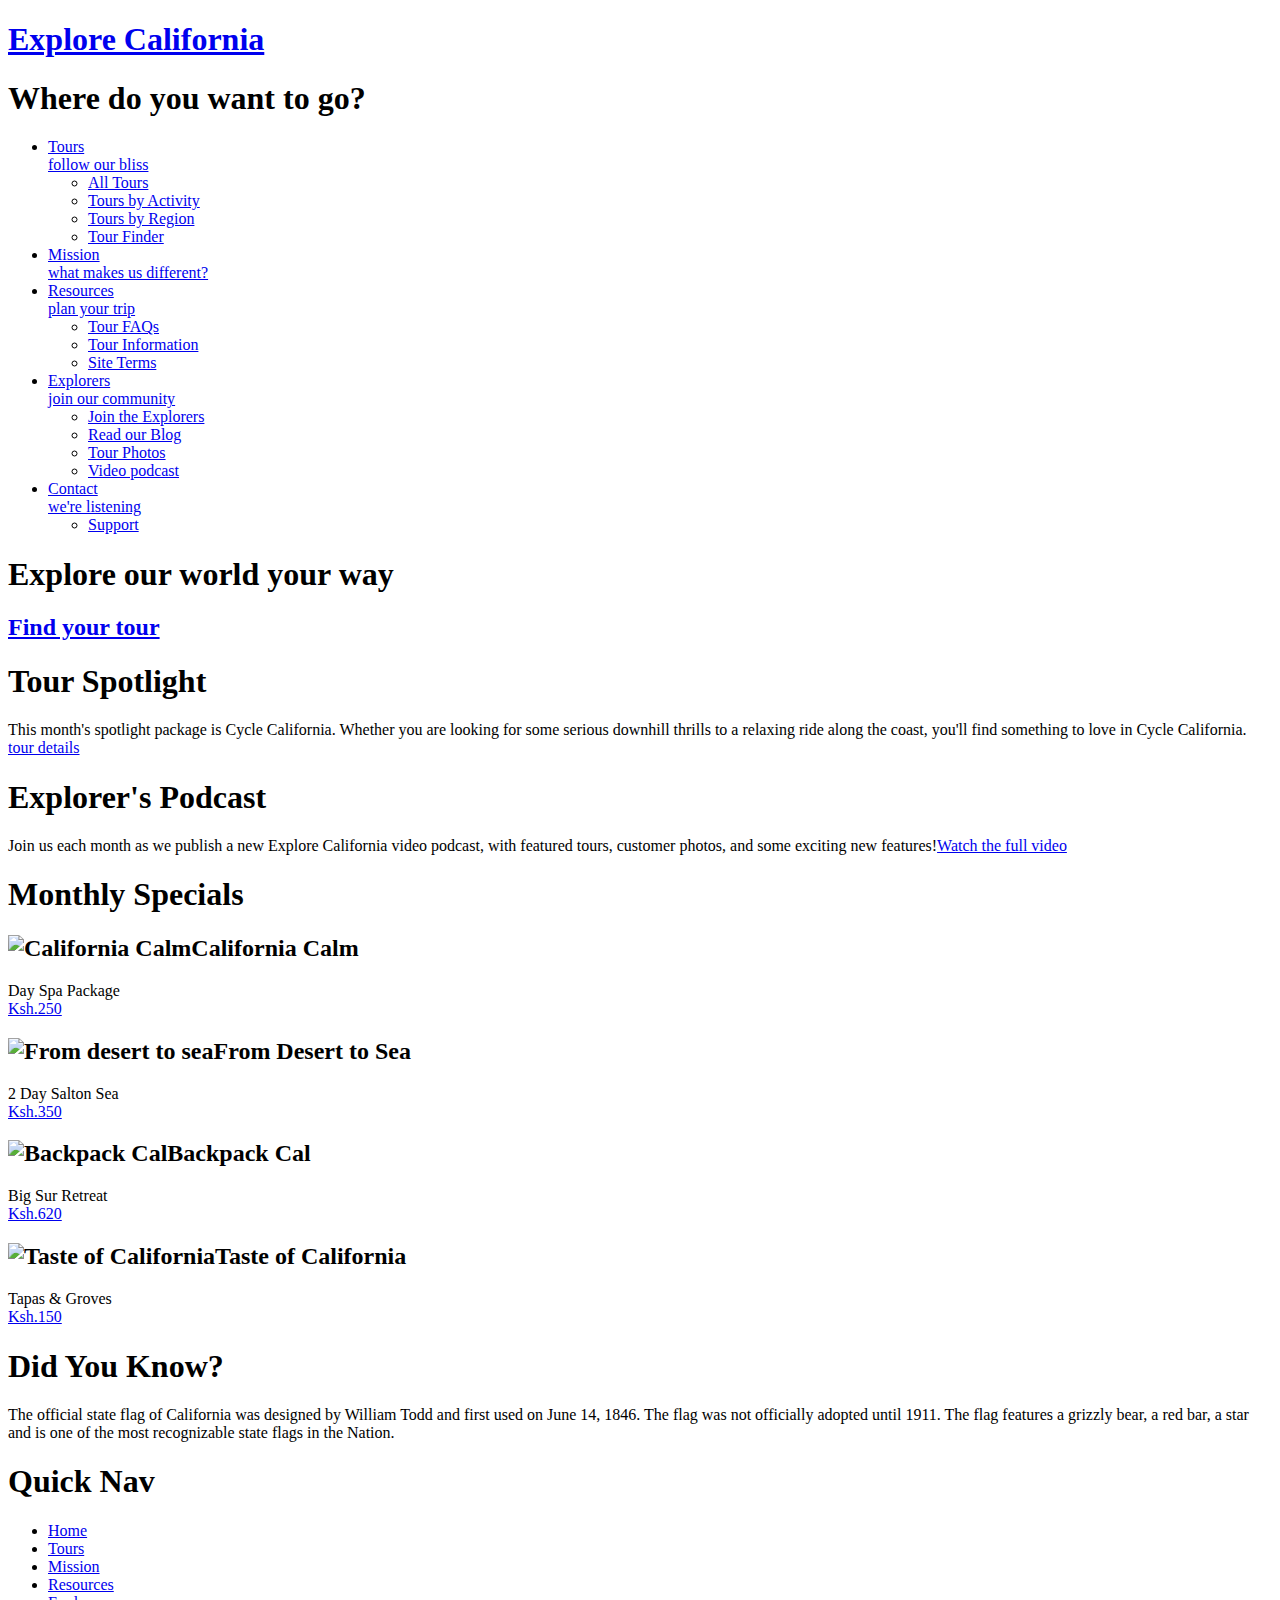
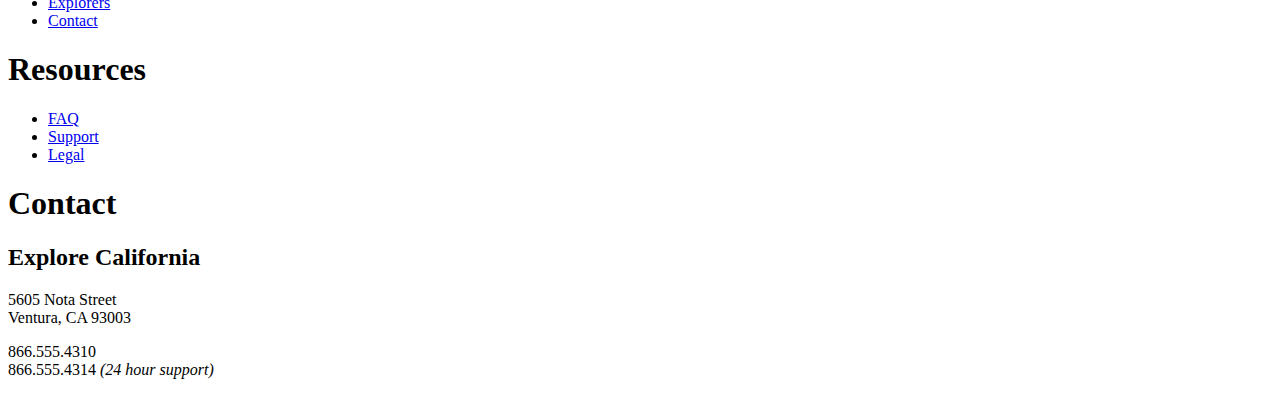
==== index.html @ 38ee793c "Changed the dollar sign to kenya Shillings" ====
<!DOCTYPE html PUBLIC "-//W3C//DTD HTML 4.01 Transitional//EN"
   "http://www.w3.org/TR/html4/loose.dtd">
<html lang="en">
  <head>
    <meta http-equiv="Content-Type" content="text/html; charset=utf-8">
    <title>Explore California: Affordable Outdoor Tours</title>
    <link href="assets/stylesheets/main.css" rel="stylesheet" type="text/css" media="all">
    <script src="assets/javascripts/jquery-1.5.1.min.js"></script>
    <script src="assets/javascripts/jquery-ui-1.8.10.custom.min.js"></script>
    <script src="assets/javascripts/menus.js"></script>
  </head>
  <body id="home">
    <div id="wrapper">

      <div id="mainHeader">
        <a href="index.html" title="home" class="logo">
          <div id="logo">
            <h1>Explore California</h1>
          </div>
        </a>
        <div id="siteNav">
          <h1>Where do you want to go?</h1>
          <ul>
            <li><a href="tours.html" title="Our tours">Tours <br /><span class="tagline">follow our bliss</span></a>
              <ul>
                <li><a href="tours.html" title="Our tours">All Tours</a></li>
                <li><a href="tours.html" title="find tours">Tours by Activity</a></li>
                <li><a href="tours.html" title="find tours">Tours by Region</a></li>
                <li><a href="tours.html" title="find tours">Tour Finder</a></li>
              </ul>
            </li>
            <li><a href="mission.html" title="What we believe">Mission <br /><span class="tagline">what makes us different?</span></a></li>
            <li><a href="resources.html" title="planning resources">Resources <br /><span class="tagline">plan your trip</span></a>
              <ul>
                <li><a href="resources/faq.html" title="Got questions?">Tour FAQs</a></li>
                <li><a href="resources/additional_resources.html" title="additional resources">Tour Information</a></li>
                <li><a href="resources/terms.html" title="terms and conditions">Site Terms</a></li>
              </ul>
            </li>
            <li><a href="explorers.html" title="Our community">Explorers <br /><span class="tagline">join our community</span></a>
              <ul>
                <li><a href="explorers/join.html" title="join our community">Join the Explorers</a></li>
                <li><a href="blog/index.html" title="read our blog!">Read our Blog</a></li>
                <li><a href="explorers/gallery.html" title="contributor photos">Tour Photos</a></li>
                <li><a href="explorers/video.html" title="check out our podcast">Video podcast</a></li>
              </ul>
            </li>
            <li><a href="contact.html" title="contact us">Contact <br /><span class="tagline">we're listening</span></a>
              <ul>
                <li><a href="support.html" title="need help?">Support</a></li>
              </ul>
            </li>
          </ul>
        </div>
      </div>

      <div id="actionCall">
        <h1>Explore our world your way</h1>
        <a href="tours.html" title="Find your tour!"><h2>Find your tour</h2></a>
      </div>

      <div id="contentWrapper">
        <div id="mainContent">
          <div id="mainArticle"> 
            <h1>Tour Spotlight</h1>
            <p class="spotlight">This month's spotlight package is Cycle California. Whether you are looking for some serious downhill thrills to a relaxing ride along the coast, you'll find something to love in Cycle California.<br /> <span class="accent"><a href="tours_cycle.html" title="Cycle California">tour details</a></span></p>
            
            <h1>Explorer's Podcast</h1>
            <p class="videoText">Join us each month as we publish a new Explore California video podcast, with featured tours, customer photos, and some exciting new features!<span class="accent"><a href="explorers/video.html" title="Video Podcast">Watch the full video</a></span></p>
          </div>
        </div>
        
        <div id="secondaryContent">
          <div id="specials" class="callOut">
            <h1>Monthly Specials</h1>
            <h2 class="top"><img src="assets/images/calm_bug.gif" alt="California Calm" width="75" height="75" />California Calm</h2>
            <p>Day Spa Package <br />
              <a href="tours/tour_detail_cycle.html">Ksh.250</a></p>
            <h2><img src="assets/images/desert_bug.gif" alt="From desert to sea" width="75" height="75" />From Desert to Sea</h2>
            <p>2 Day Salton Sea <br />
              <a href="tours/tour_detail_cycle.html">Ksh.350</a></p>
            <h2><img src="assets/images/backpack_bug.gif" alt="Backpack Cal" width="75" height="41" />Backpack Cal</h2>
            <p>Big Sur Retreat <br />
              <a href="tours/tour_detail_cycle.html">Ksh.620</a></p>
            <h2><img src="assets/images/taste_bug.gif" alt="Taste of California" width="75" height="75" />Taste of California</h2>
            <p>Tapas &amp; Groves <br />
              <a href="tours/tour_detail_taste.html">Ksh.150</a></p>
          </div>
        
          <div id="trivia" class="callOut">
            <h1>Did You Know?</h1>
            <p>The official state flag of California was designed by William Todd and first used on June 14, 1846. The flag was not officially adopted until 1911. The flag features a grizzly bear, a red bar, a star and is one of the most recognizable state flags in the Nation.</p>
          </div>
        </div>
      </div>
  
      <div id="pageFooter">
        <div id="quickLinks">
          <h1>Quick Nav</h1>
          <ul id="quickNav">
            <li><a href="index.html" title="Our home page">Home</a></li>
            <li><a href="tours.html" title="Explore our tours">Tours</a></li>
            <li><a href="mission.html" title="What we think">Mission</a></li>
            <li><a href="resources.html" title="Guidance and planning">Resources</a></li>
            <li><a href="explorers.html" title="Join our community">Explorers</a></li>
            <li><a href="contact.html" title="Contact and support">Contact</a></li>
          </ul>
        </div>
        <div id="footerResources">
          <h1>Resources</h1>
          <ul id="quickNav">
            <li><a href="resources/faq.html" title="Our home page">FAQ</a></li>
            <li><a href="support.html" title="Need help?">Support</a></li>
            <li><a href="resources/legal.html" title="The fine print">Legal</a></li>
          </ul>
        </div>
        <div id="companyInfo">
          <h1>Contact</h1>
          <h2>Explore California</h2>
          <p>5605 Nota Street<br />
            Ventura, CA 93003</p>
          <p>866.555.4310<br />866.555.4314 <em>(24 hour support)</em></p>
        </div>
      </div>
    </div>
  </body>
</html>
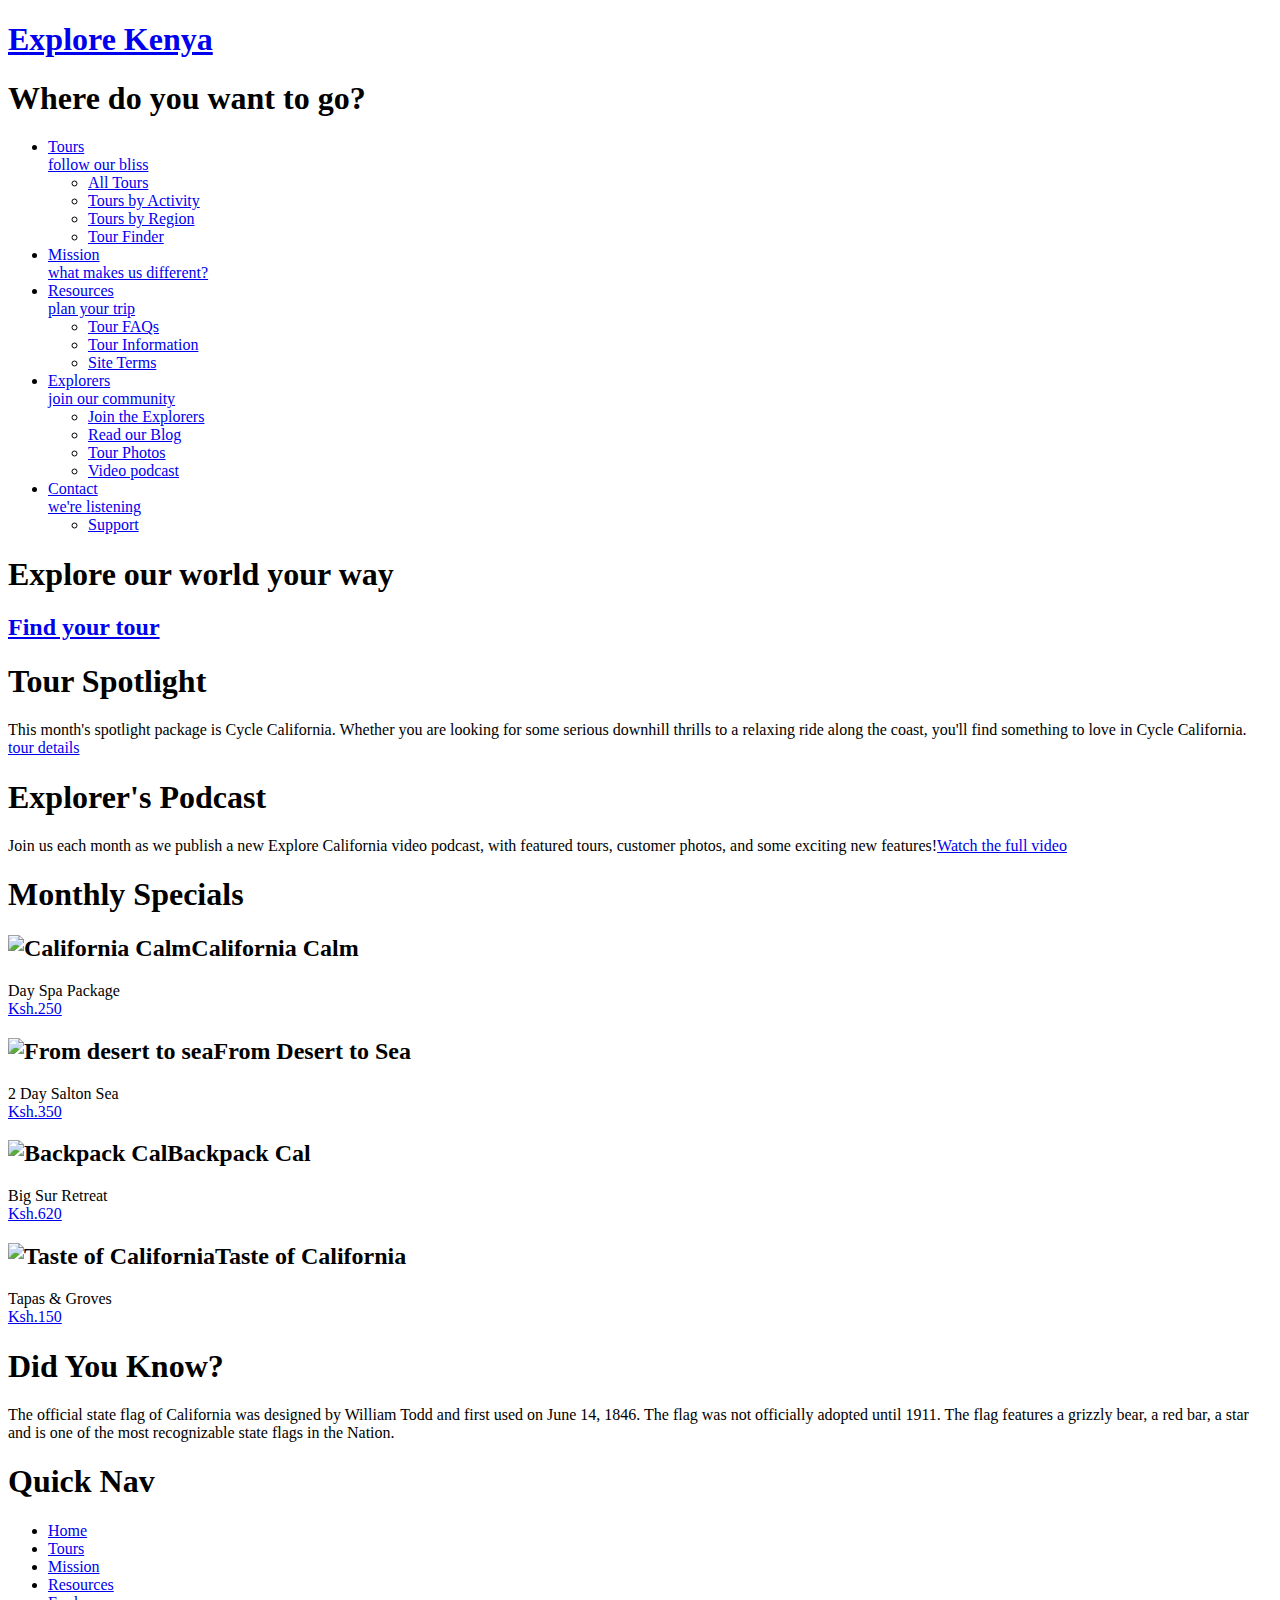
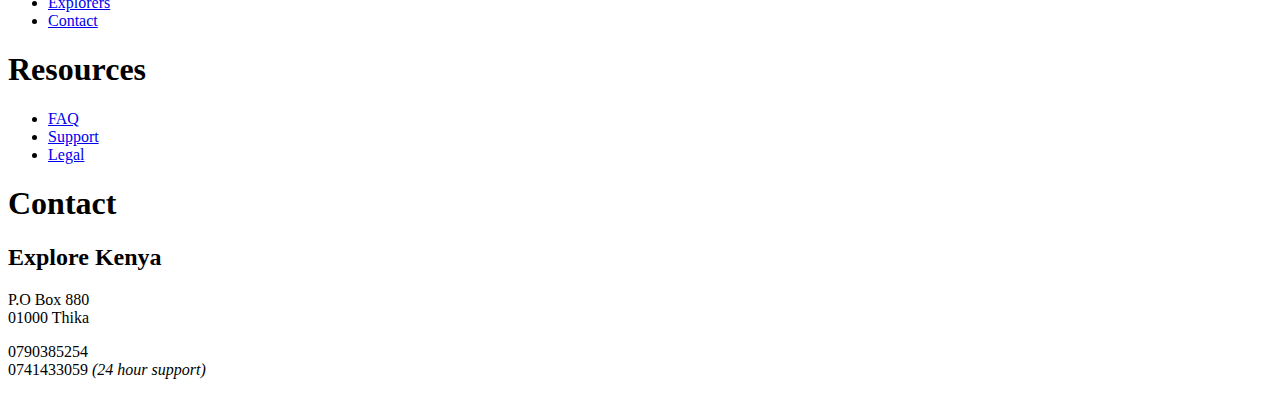
==== commit 50be677a: "changed the address and the contact" ====
--- a/index.html
+++ b/index.html
@@ -3,7 +3,7 @@
 <html lang="en">
   <head>
     <meta http-equiv="Content-Type" content="text/html; charset=utf-8">
-    <title>Explore California: Affordable Outdoor Tours</title>
+    <title>Explore Kenya: Affordable Outdoor Tours</title>
     <link href="assets/stylesheets/main.css" rel="stylesheet" type="text/css" media="all">
     <script src="assets/javascripts/jquery-1.5.1.min.js"></script>
     <script src="assets/javascripts/jquery-ui-1.8.10.custom.min.js"></script>
@@ -15,7 +15,7 @@
       <div id="mainHeader">
         <a href="index.html" title="home" class="logo">
           <div id="logo">
-            <h1>Explore California</h1>
+            <h1>Explore Kenya</h1>
           </div>
         </a>
         <div id="siteNav">
@@ -116,10 +116,10 @@
         </div>
         <div id="companyInfo">
           <h1>Contact</h1>
-          <h2>Explore California</h2>
-          <p>5605 Nota Street<br />
-            Ventura, CA 93003</p>
-          <p>866.555.4310<br />866.555.4314 <em>(24 hour support)</em></p>
+          <h2>Explore Kenya</h2>
+          <p>P.O Box 880<br />
+            01000 Thika</p>
+          <p>0790385254<br />0741433059 <em>(24 hour support)</em></p>
         </div>
       </div>
     </div>
